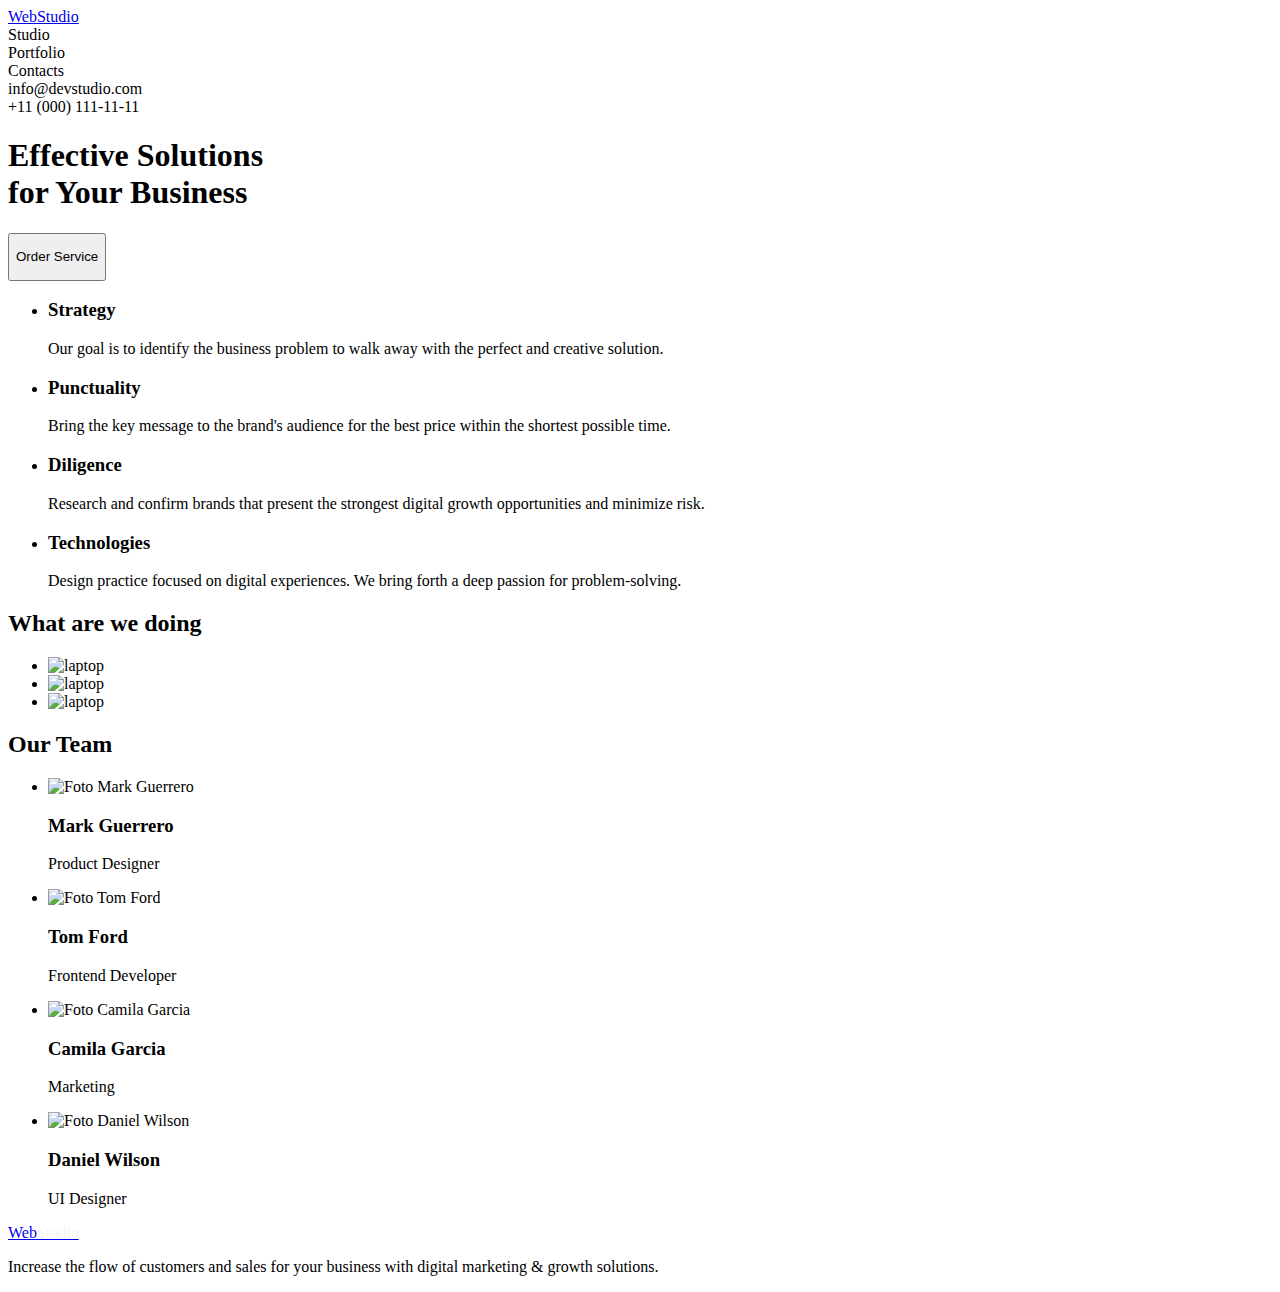
==== index.html @ e75c089c "Homework #1" ====
<!DOCTYPE html>
<html lang="en">
<head>
    <meta charset="UTF-8">
    <meta http-equiv="X-UA-Compatible" content="IE=edge">
    <meta name="viewport" content="width=device-width, initial-scale=1.0">
    <title>Document</title>
    <link href="styles/style.css" rel="stylesheet" type="text/css">
</head>
<body>
    <header>
        <div class="logo"></div>
        <a href="#" class="logo1"><span>Web</span>Studio</a>
        </div>
        
        <nav class="nav">
       
        <div href="#" class="studiotop">Studio</div>
        <div href="" class="portfolio">Portfolio</div>
        <div href="" class="contacts">Contacts</div>


        <div href="" class="email">info@devstudio.com</div>
        <div href="" class="tel">+11 (000) 111-11-11</div>
       
        </nav>
    </header>

    <section class="hero">
        <h1>Effective Solutions </br>for Your Business</h1>
        <button><p class="knopka">Order Service</p></button>
    
        <ul>
            <li class="strategy">
                <h3>Strategy</h3>
                <p>Our goal is to identify the business
                problem to walk away with the perfect and creative solution. </p>
            </li>
            <li class="punct">
                <h3>Punctuality</h3>
                <p>Bring the key message to the brand's audience for the best price within the shortest possible time.</p>
            </li>
            <li class="dili">
                <h3>Diligence</h3>
                <p>Research and confirm brands that present the strongest digital growth opportunities and minimize risk.</p>
            </li>
            <li class="tech">
                <h3>Technologies</h3>
                <p>Design practice focused on digital experiences. We bring forth a deep passion for problem-solving.</p>
            </li>
        </ul>
      </section>

      <section>
        <h2 class="what">What are we doing</h2>
        <ul>
            <li class="img1"><img src="images/1.jpg" width="300" alt="laptop"></li>
            <li class="img2"><img src="images/2.png" width="300" alt="laptop"></li>
            <li class="img3"><img src="images/3.png" width="300" alt="laptop"></li>
        </ul>
    </section>

    <section>
        <h2 class="our">Our Team</h2>

        <ul>
            <li class="team1">
                <img src="images/img1.png" width="264" alt="Foto Mark Guerrero">
                <h3>Mark Guerrero</h3>
                <p>Product Designer</p>
            </li>

            <li class="team2">
                <img src="images/img2.png" width="264" alt="Foto Tom Ford">
                <h3>Tom Ford</h3>
                <p>Frontend Developer</p>
            </li>
                
            <li class="team3">
                <img src="images/img3.png" width="264" alt="Foto Camila Garcia">
                <h3>Camila Garcia</h3>
                <p>Marketing</p>
            </li>
            
            <li class="team4">
                <img src="images/img4.png" width="264" alt="Foto Daniel Wilson">
                <h3>Daniel Wilson</h3>
                <p>UI Designer</p>
            </li>
        </ul>

        <footer>
            <div class="logof">
            <a href="#">Web<span style="color: #F4F4FD;">Studio</span></a>
            </div>
                
                <div class="footp">
                    <p>Increase the flow of customers and sales for your business with digital marketing & growth solutions.</p>
                </div>
            
        </footer>
    
</body>
</html>
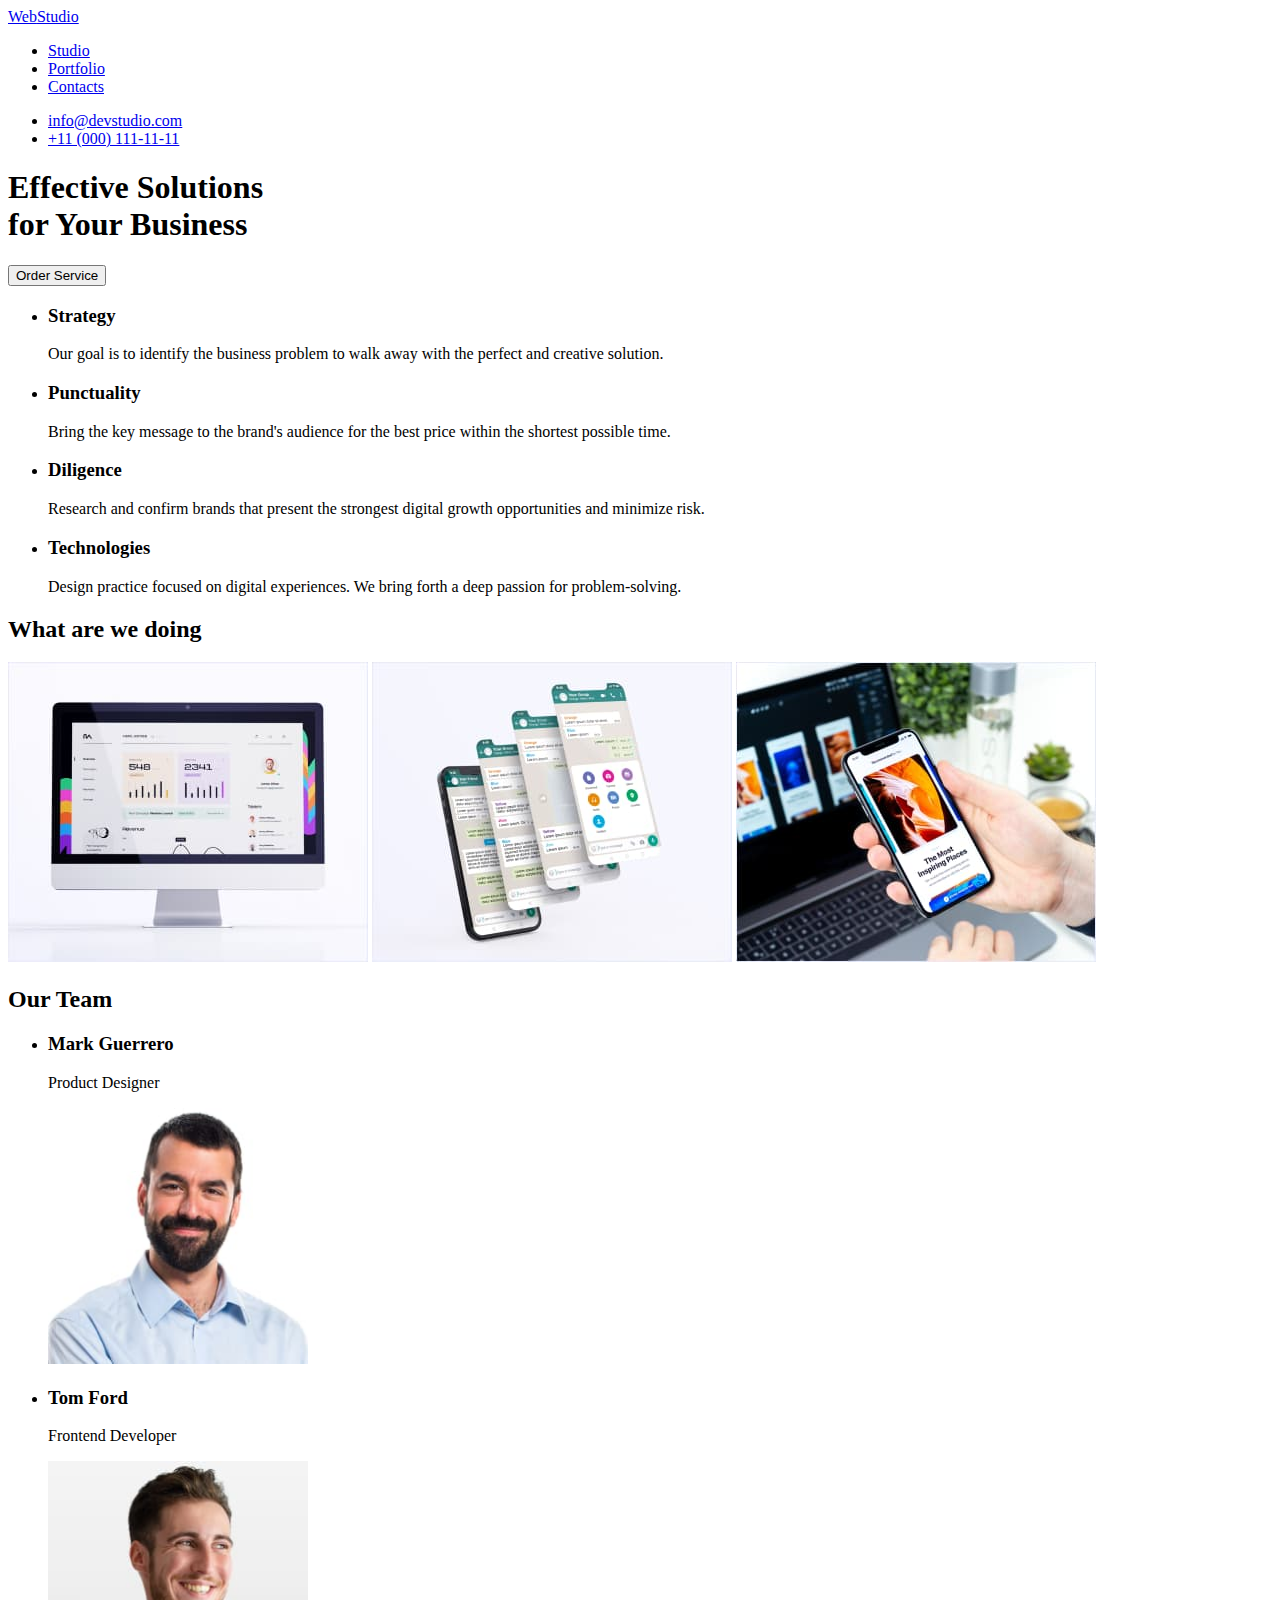
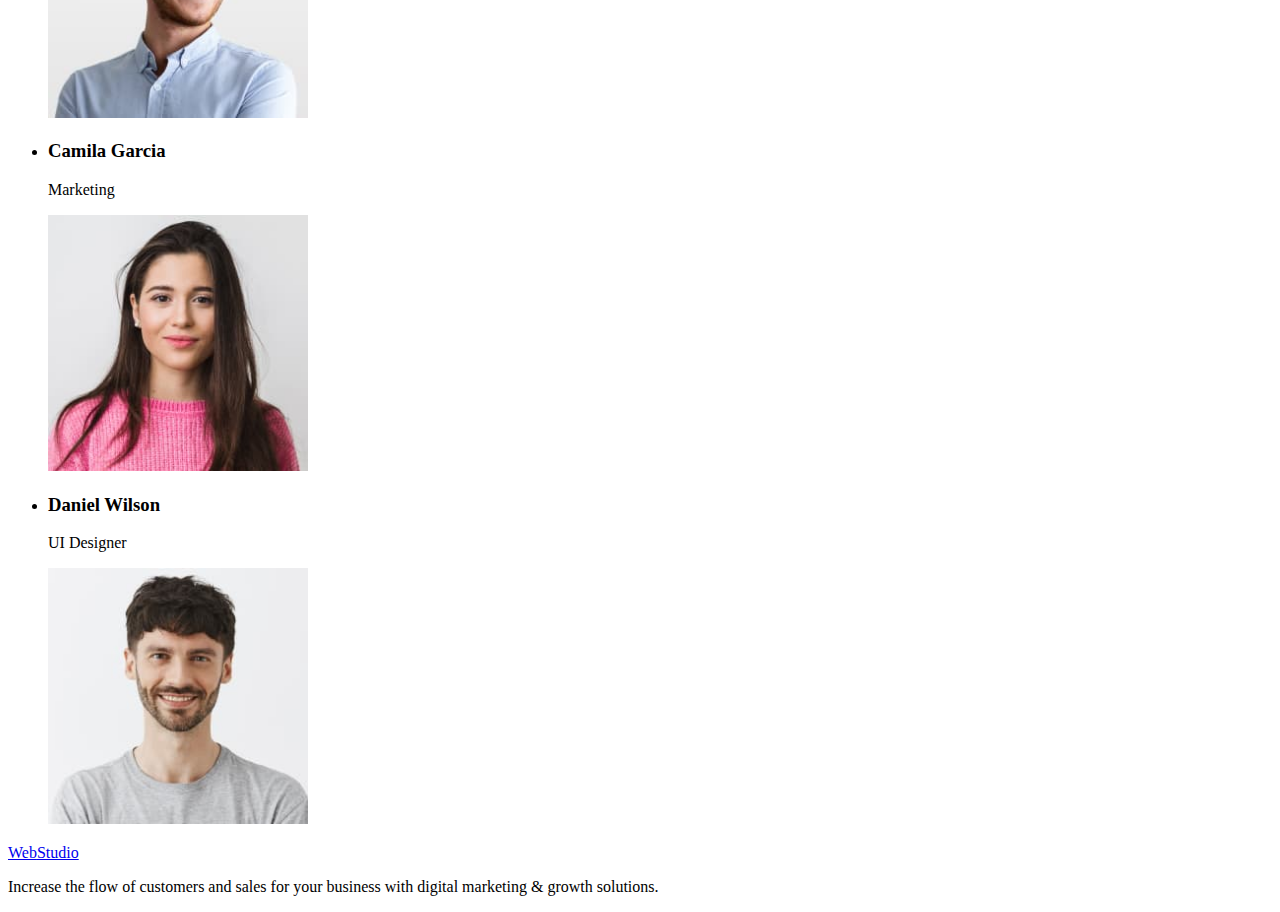
==== commit 9befd639: "update index html file" ====
--- a/index.html
+++ b/index.html
@@ -1,104 +1,94 @@
-<!DOCTYPE html>
-<html lang="en">
-<head>
-    <meta charset="UTF-8">
-    <meta http-equiv="X-UA-Compatible" content="IE=edge">
-    <meta name="viewport" content="width=device-width, initial-scale=1.0">
-    <title>Document</title>
-    <link href="styles/style.css" rel="stylesheet" type="text/css">
-</head>
-<body>
-    <header>
-        <div class="logo"></div>
-        <a href="#" class="logo1"><span>Web</span>Studio</a>
-        </div>
-        
-        <nav class="nav">
-       
-        <div href="#" class="studiotop">Studio</div>
-        <div href="" class="portfolio">Portfolio</div>
-        <div href="" class="contacts">Contacts</div>
-
-
-        <div href="" class="email">info@devstudio.com</div>
-        <div href="" class="tel">+11 (000) 111-11-11</div>
-       
-        </nav>
-    </header>
-
-    <section class="hero">
-        <h1>Effective Solutions </br>for Your Business</h1>
-        <button><p class="knopka">Order Service</p></button>
-    
-        <ul>
-            <li class="strategy">
-                <h3>Strategy</h3>
-                <p>Our goal is to identify the business
-                problem to walk away with the perfect and creative solution. </p>
-            </li>
-            <li class="punct">
-                <h3>Punctuality</h3>
-                <p>Bring the key message to the brand's audience for the best price within the shortest possible time.</p>
-            </li>
-            <li class="dili">
-                <h3>Diligence</h3>
-                <p>Research and confirm brands that present the strongest digital growth opportunities and minimize risk.</p>
-            </li>
-            <li class="tech">
-                <h3>Technologies</h3>
-                <p>Design practice focused on digital experiences. We bring forth a deep passion for problem-solving.</p>
-            </li>
-        </ul>
-      </section>
-
-      <section>
-        <h2 class="what">What are we doing</h2>
-        <ul>
-            <li class="img1"><img src="images/1.jpg" width="300" alt="laptop"></li>
-            <li class="img2"><img src="images/2.png" width="300" alt="laptop"></li>
-            <li class="img3"><img src="images/3.png" width="300" alt="laptop"></li>
-        </ul>
-    </section>
-
-    <section>
-        <h2 class="our">Our Team</h2>
-
-        <ul>
-            <li class="team1">
-                <img src="images/img1.png" width="264" alt="Foto Mark Guerrero">
-                <h3>Mark Guerrero</h3>
-                <p>Product Designer</p>
-            </li>
-
-            <li class="team2">
-                <img src="images/img2.png" width="264" alt="Foto Tom Ford">
-                <h3>Tom Ford</h3>
-                <p>Frontend Developer</p>
-            </li>
-                
-            <li class="team3">
-                <img src="images/img3.png" width="264" alt="Foto Camila Garcia">
-                <h3>Camila Garcia</h3>
-                <p>Marketing</p>
-            </li>
-            
-            <li class="team4">
-                <img src="images/img4.png" width="264" alt="Foto Daniel Wilson">
-                <h3>Daniel Wilson</h3>
-                <p>UI Designer</p>
-            </li>
-        </ul>
-
-        <footer>
-            <div class="logof">
-            <a href="#">Web<span style="color: #F4F4FD;">Studio</span></a>
-            </div>
-                
-                <div class="footp">
-                    <p>Increase the flow of customers and sales for your business with digital marketing & growth solutions.</p>
-                </div>
-            
-        </footer>
-    
-</body>
+<!DOCTYPE html>
+<html lang="en">
+
+<head>
+    <meta charset="UTF-8">
+    <meta http-equiv="X-UA-Compatible" content="IE=edge">
+    <meta name="viewport" content="width=device-width, initial-scale=1.0">
+    <title>WebStudio</title>
+</head>
+
+<body>
+    <header>
+        <a href="#"><span>Web</span>Studio</a>
+        <nav>
+            <ul>
+                <li><a href="#">Studio</a></li>
+                <li><a href="#">Portfolio</a></li>
+                <li><a href="#">Contacts</a></li>
+            </ul>
+        </nav>
+        <ul>
+            <li><a href="mailto:info@devstudio.com">info@devstudio.com</a></li>
+            <li><a href="tel:+110001111111">+11 (000) 111-11-11</a></li>
+        </ul>
+    </header>
+    <main>
+        <section>
+            <h1>Effective Solutions<br>
+                for Your Business</h1>
+            <button type="button">Order Service</button>
+        </section>
+        <section>
+            <ul>
+                <li>
+                    <h3>Strategy</h3>
+                    <p>Our goal is to identify the business
+                        problem to walk away with the perfect and creative solution. </p>
+                </li>
+                <li>
+                    <h3>Punctuality</h3>
+                    <p>Bring the key message to the brand's audience for the best price within the shortest possible
+                        time.</p>
+                </li>
+                <li>
+                    <h3>Diligence</h3>
+                    <p>Research and confirm brands that present the strongest digital growth opportunities and minimize
+                        risk.</p>
+                </li>
+                <li>
+                    <h3>Technologies</h3>
+                    <p>Design practice focused on digital experiences. We bring forth a deep passion for
+                        problem-solving.</p>
+                </li>
+            </ul>
+        </section>
+        <section>
+            <h2>What are we doing</h2>
+            <img src="./images/img1.jpg" alt="img-1" width="360">
+            <img src="./images/img2.jpg" alt="img-2" width="360">
+            <img src="./images/img3.jpg" alt="img-3" width="360">
+        </section>
+        <section>
+            <h2>Our Team</h2>
+            <ul>
+                <li>
+                    <h3>Mark Guerrero</h3>
+                    <p>Product Designer</p>
+                    <img src="./images/mark.jpg" alt="FotoMark" width="260">
+                </li>
+                <li>
+                    <h3>Tom Ford</h3>
+                    <p>Frontend Developer</p>
+                    <img src="./images/tom.jpg" alt="FotoTom" width="260">
+                </li>
+                <li>
+                    <h3>Camila Garcia</h3>
+                    <p>Marketing</p>
+                    <img src="./images/camila.jpg" alt="FotoCamila" width="260">
+                </li>
+                <li>
+                    <h3>Daniel Wilson</h3>
+                    <p>UI Designer</p>
+                    <img src="./images/daniel.jpg" alt="FotoDaniel" width="260">
+                </li>
+            </ul>
+        </section>
+    </main>
+    <footer>
+        <a href="#"><span>Web</span>Studio</a>
+        <p>Increase the flow of customers and sales for your business with digital marketing & growth solutions.</p>
+    </footer>
+</body>
+
 </html>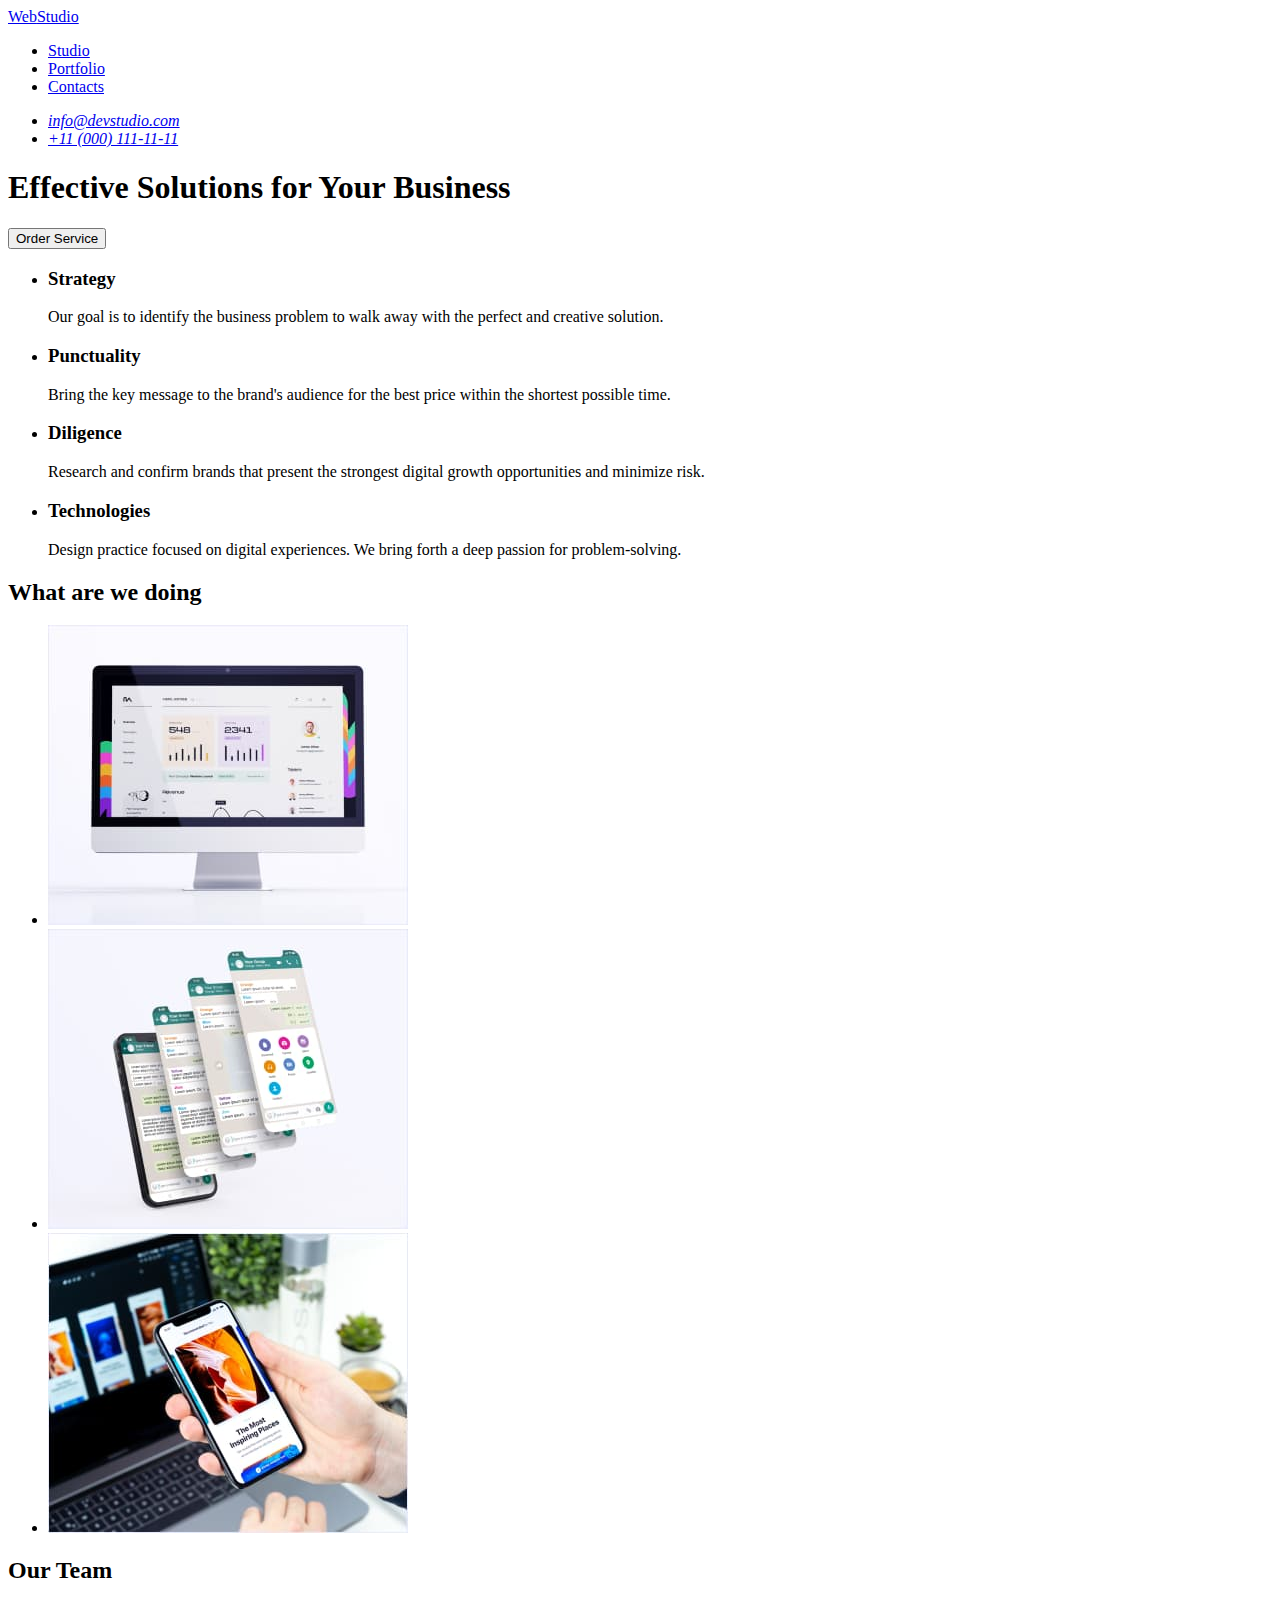
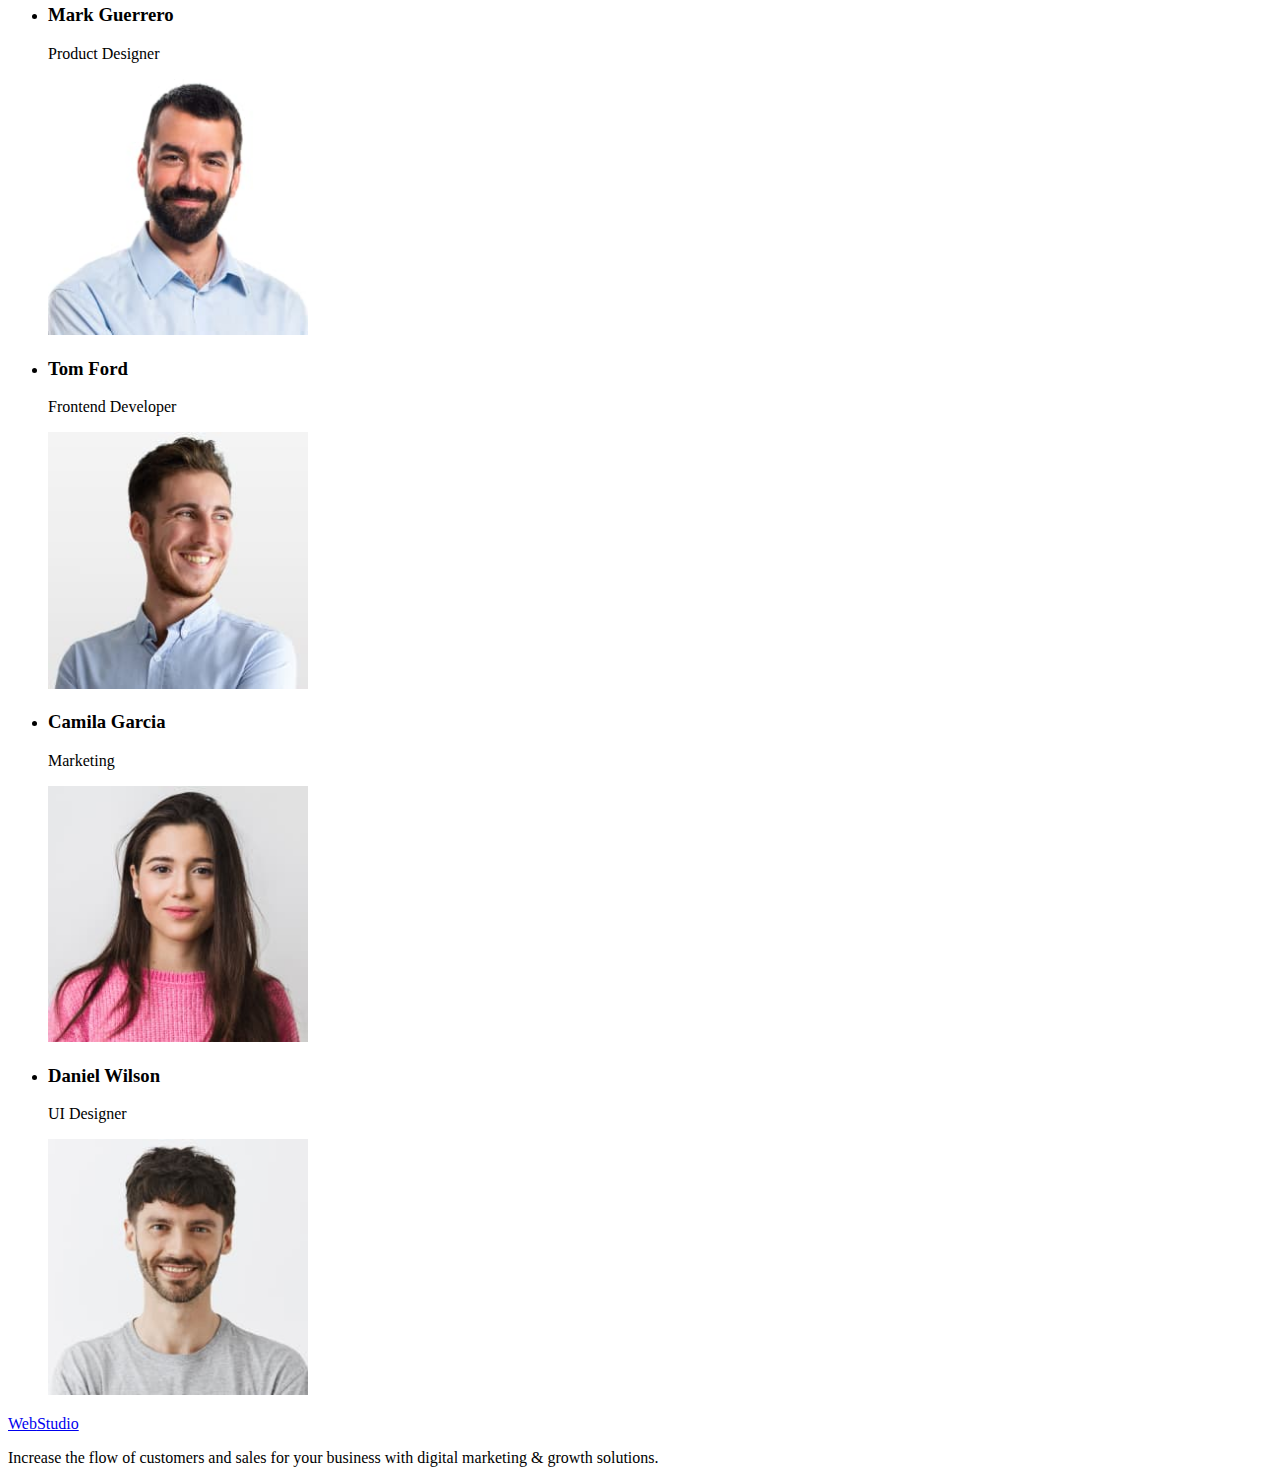
==== commit 55db85b6: "code correction" ====
--- a/index.html
+++ b/index.html
@@ -10,7 +10,7 @@
 
 <body>
     <header>
-        <a href="#"><span>Web</span>Studio</a>
+        <a href="#">Web<span>Studio</span></a>
         <nav>
             <ul>
                 <li><a href="#">Studio</a></li>
@@ -18,14 +18,17 @@
                 <li><a href="#">Contacts</a></li>
             </ul>
         </nav>
-        <ul>
-            <li><a href="mailto:info@devstudio.com">info@devstudio.com</a></li>
-            <li><a href="tel:+110001111111">+11 (000) 111-11-11</a></li>
-        </ul>
+        <address>
+            <ul>
+                <li><a href="mailto:info@devstudio.com">info@devstudio.com</a></li>
+                <li><a href="tel:+110001111111">+11 (000) 111-11-11</a></li>
+            </ul>
+        </address>
+
     </header>
     <main>
         <section>
-            <h1>Effective Solutions<br>
+            <h1>Effective Solutions
                 for Your Business</h1>
             <button type="button">Order Service</button>
         </section>
@@ -55,9 +58,17 @@
         </section>
         <section>
             <h2>What are we doing</h2>
-            <img src="./images/img1.jpg" alt="img-1" width="360">
-            <img src="./images/img2.jpg" alt="img-2" width="360">
-            <img src="./images/img3.jpg" alt="img-3" width="360">
+            <ul>
+                <li>
+                    <img src="./images/desktop-computer.jpg" alt="desktop computer" width="360">
+                </li>
+                <li>
+                    <img src="./images/phone-screens.jpg" alt="phone screens" width="360">
+                </li>
+                <li>
+                    <img src="./images/phone-pc.jpg" alt="phone and PC connection" width="360">
+                </li>
+            </ul>
         </section>
         <section>
             <h2>Our Team</h2>
@@ -65,28 +76,28 @@
                 <li>
                     <h3>Mark Guerrero</h3>
                     <p>Product Designer</p>
-                    <img src="./images/mark.jpg" alt="FotoMark" width="260">
+                    <img src="./images/photo-mark.jpg" alt="photo Mark" width="260">
                 </li>
                 <li>
                     <h3>Tom Ford</h3>
                     <p>Frontend Developer</p>
-                    <img src="./images/tom.jpg" alt="FotoTom" width="260">
+                    <img src="./images/photo-tom.jpg" alt="photo Tom" width="260">
                 </li>
                 <li>
                     <h3>Camila Garcia</h3>
                     <p>Marketing</p>
-                    <img src="./images/camila.jpg" alt="FotoCamila" width="260">
+                    <img src="./images/photo-camila.jpg" alt="photo Camila" width="260">
                 </li>
                 <li>
                     <h3>Daniel Wilson</h3>
                     <p>UI Designer</p>
-                    <img src="./images/daniel.jpg" alt="FotoDaniel" width="260">
+                    <img src="./images/photo-daniel.jpg" alt="photo Daniel" width="260">
                 </li>
             </ul>
         </section>
     </main>
     <footer>
-        <a href="#"><span>Web</span>Studio</a>
+        <a href="#">Web<span>Studio</span></a>
         <p>Increase the flow of customers and sales for your business with digital marketing & growth solutions.</p>
     </footer>
 </body>
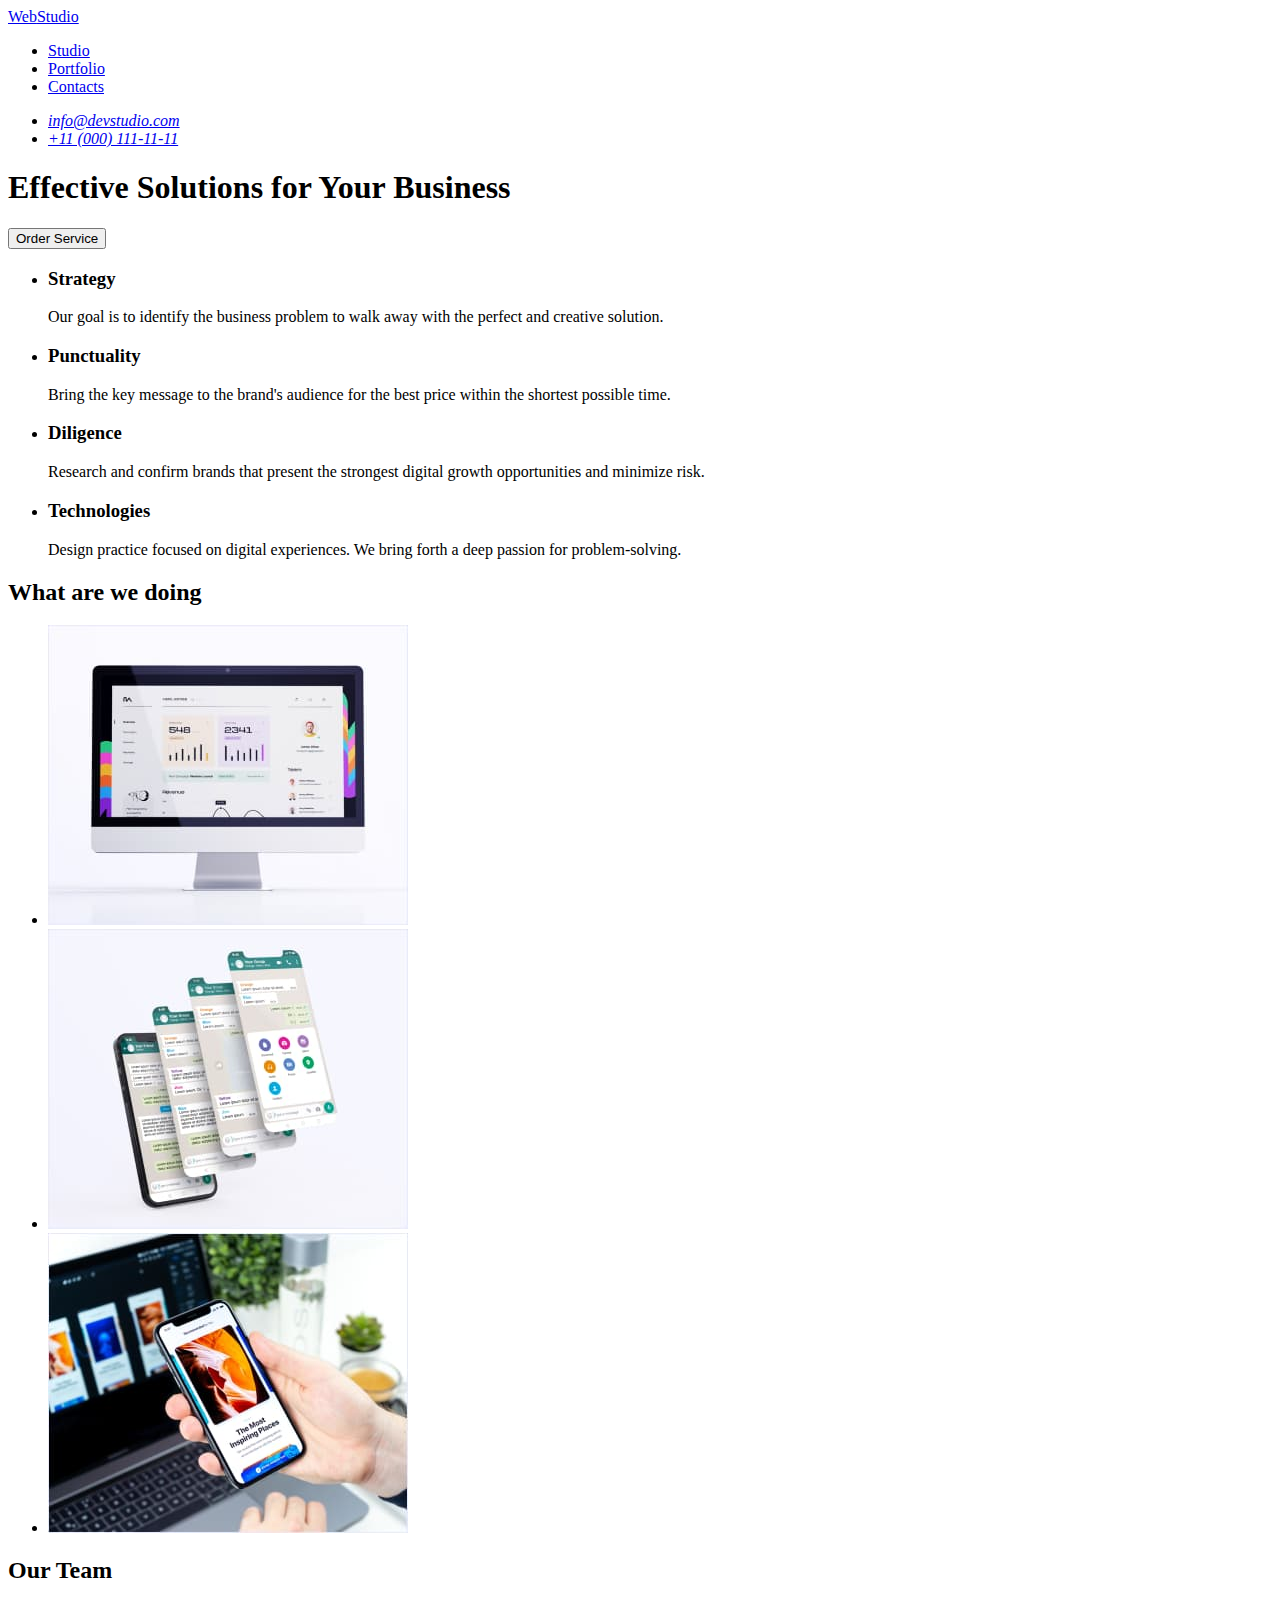
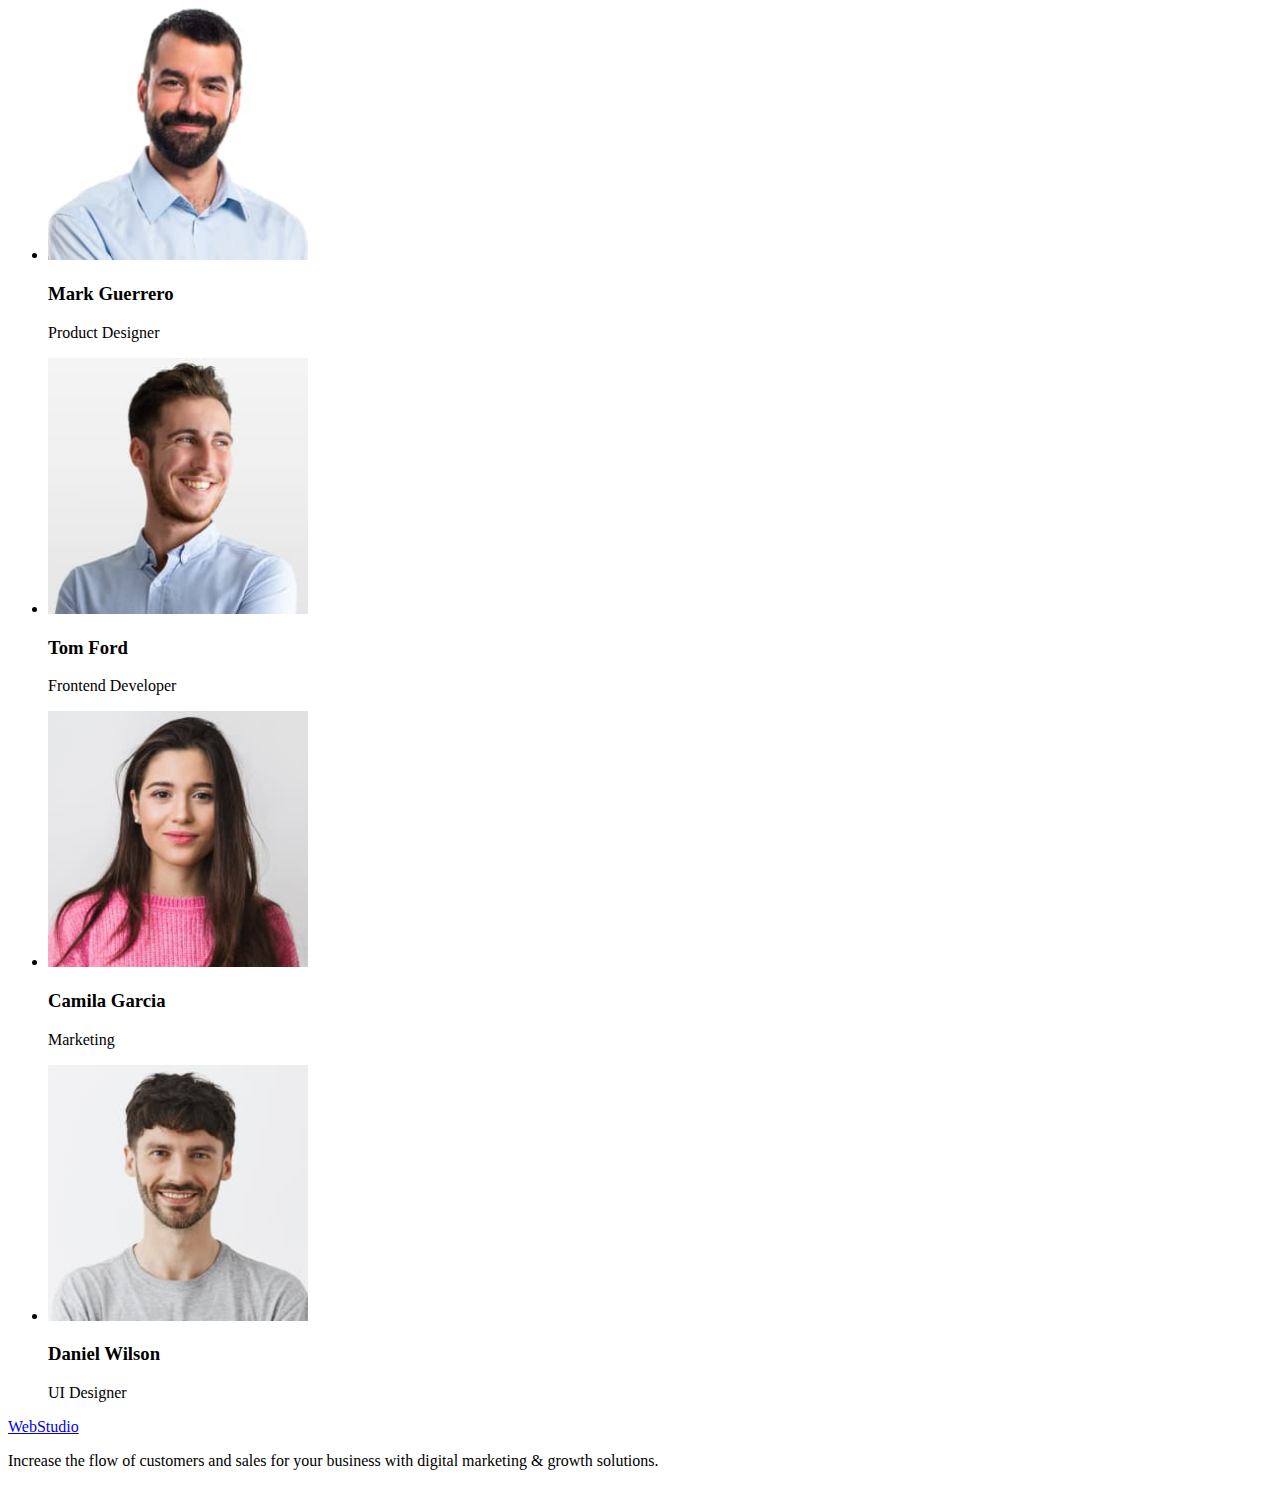
==== commit 2b99dda8: "latest fixes" ====
--- a/index.html
+++ b/index.html
@@ -74,24 +74,24 @@
             <h2>Our Team</h2>
             <ul>
                 <li>
+                    <img src="./images/photo-mark.jpg" alt="photo Mark" width="260">
                     <h3>Mark Guerrero</h3>
                     <p>Product Designer</p>
-                    <img src="./images/photo-mark.jpg" alt="photo Mark" width="260">
                 </li>
                 <li>
+                    <img src="./images/photo-tom.jpg" alt="photo Tom" width="260">
                     <h3>Tom Ford</h3>
                     <p>Frontend Developer</p>
-                    <img src="./images/photo-tom.jpg" alt="photo Tom" width="260">
                 </li>
                 <li>
+                    <img src="./images/photo-camila.jpg" alt="photo Camila" width="260">
                     <h3>Camila Garcia</h3>
                     <p>Marketing</p>
-                    <img src="./images/photo-camila.jpg" alt="photo Camila" width="260">
                 </li>
                 <li>
+                    <img src="./images/photo-daniel.jpg" alt="photo Daniel" width="260">
                     <h3>Daniel Wilson</h3>
                     <p>UI Designer</p>
-                    <img src="./images/photo-daniel.jpg" alt="photo Daniel" width="260">
                 </li>
             </ul>
         </section>
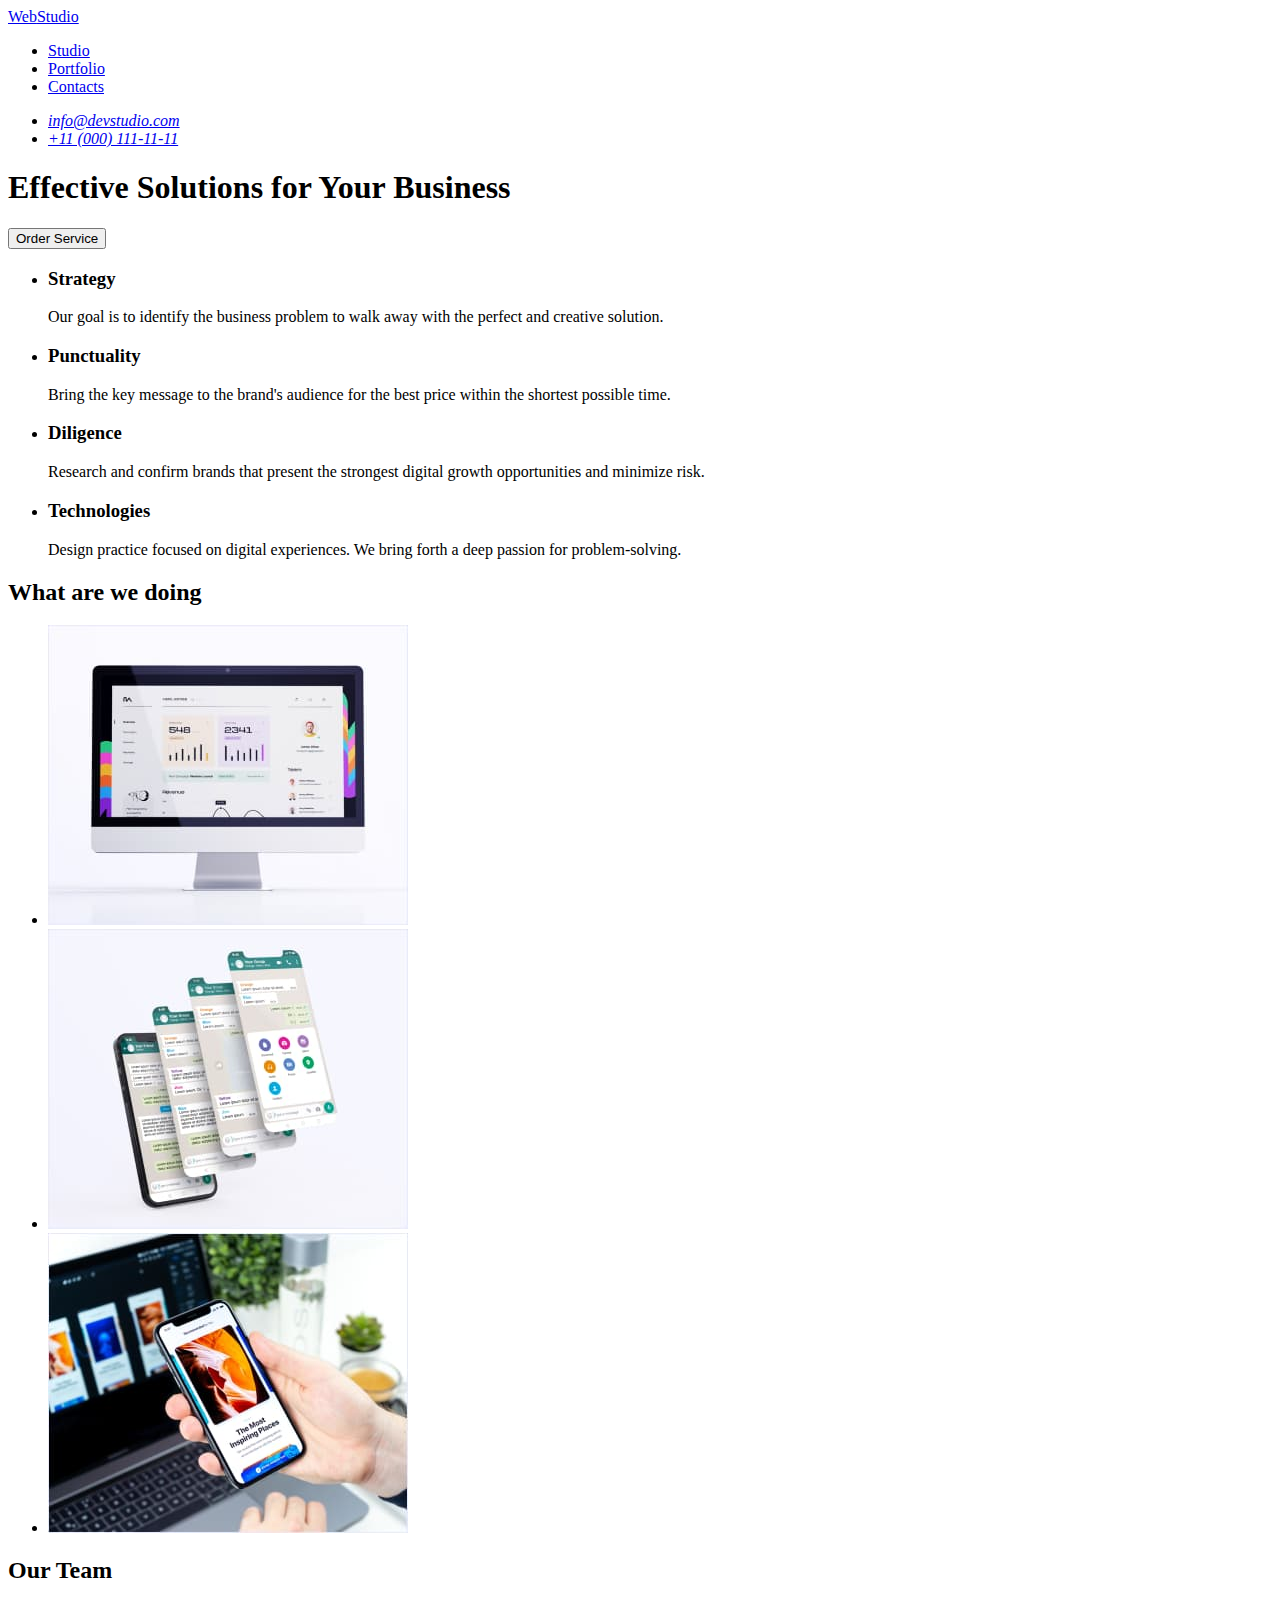
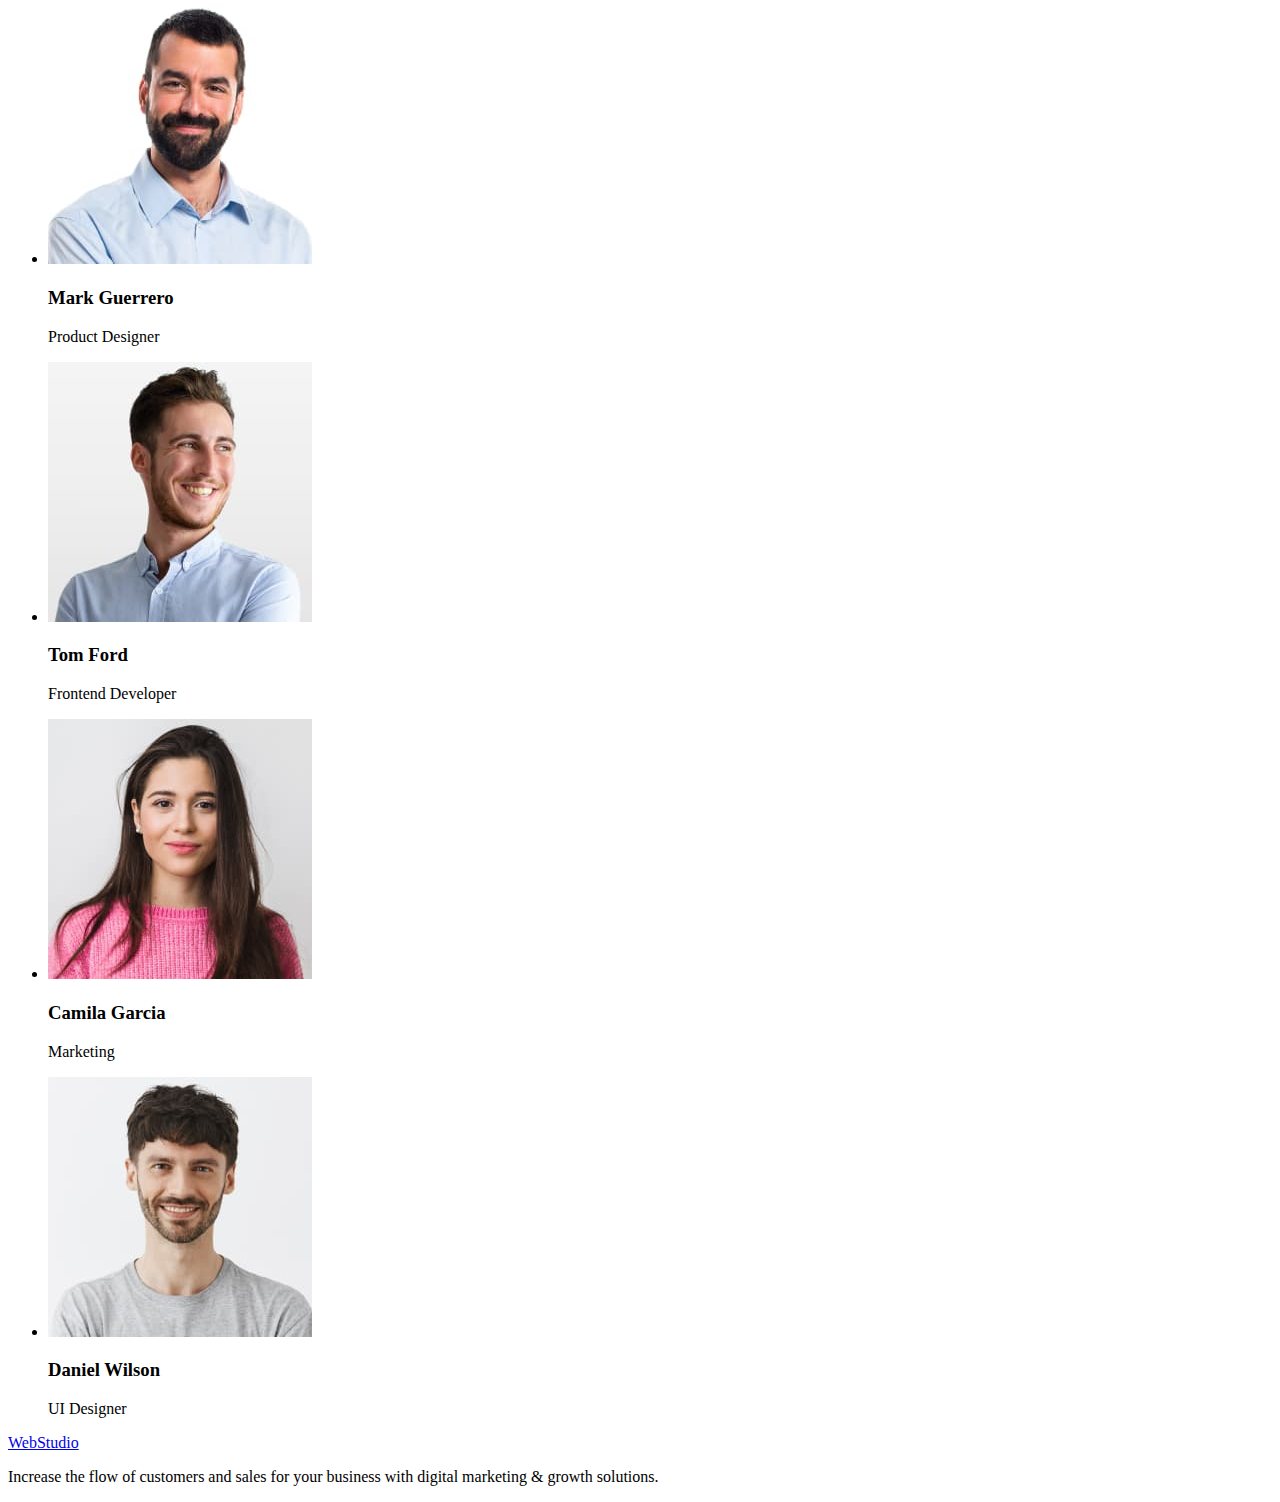
==== commit f8b41df0: "update index.html" ====
--- a/index.html
+++ b/index.html
@@ -74,22 +74,22 @@
             <h2>Our Team</h2>
             <ul>
                 <li>
-                    <img src="./images/photo-mark.jpg" alt="photo Mark" width="260">
+                    <img src="./images/photo-mark.jpg" alt="photo Mark" width="264">
                     <h3>Mark Guerrero</h3>
                     <p>Product Designer</p>
                 </li>
                 <li>
-                    <img src="./images/photo-tom.jpg" alt="photo Tom" width="260">
+                    <img src="./images/photo-tom.jpg" alt="photo Tom" width="264">
                     <h3>Tom Ford</h3>
                     <p>Frontend Developer</p>
                 </li>
                 <li>
-                    <img src="./images/photo-camila.jpg" alt="photo Camila" width="260">
+                    <img src="./images/photo-camila.jpg" alt="photo Camila" width="264">
                     <h3>Camila Garcia</h3>
                     <p>Marketing</p>
                 </li>
                 <li>
-                    <img src="./images/photo-daniel.jpg" alt="photo Daniel" width="260">
+                    <img src="./images/photo-daniel.jpg" alt="photo Daniel" width="264">
                     <h3>Daniel Wilson</h3>
                     <p>UI Designer</p>
                 </li>
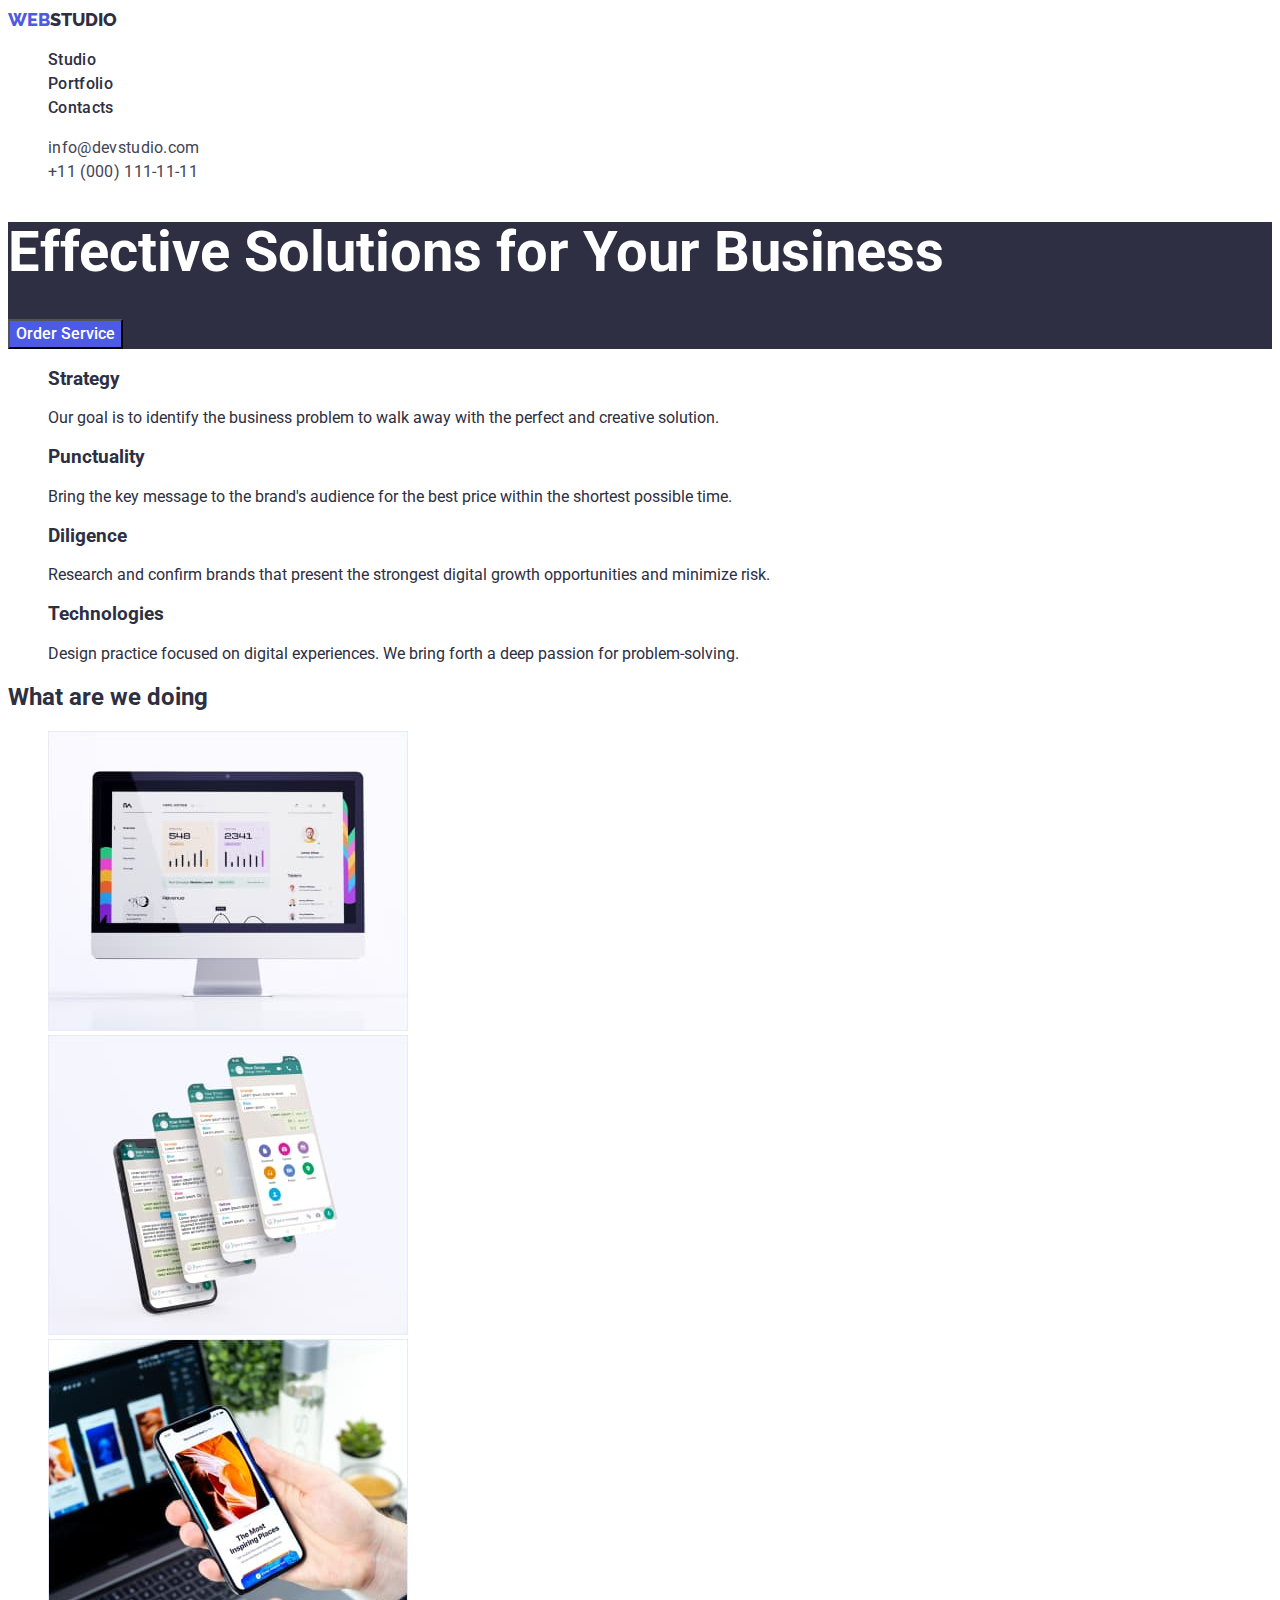
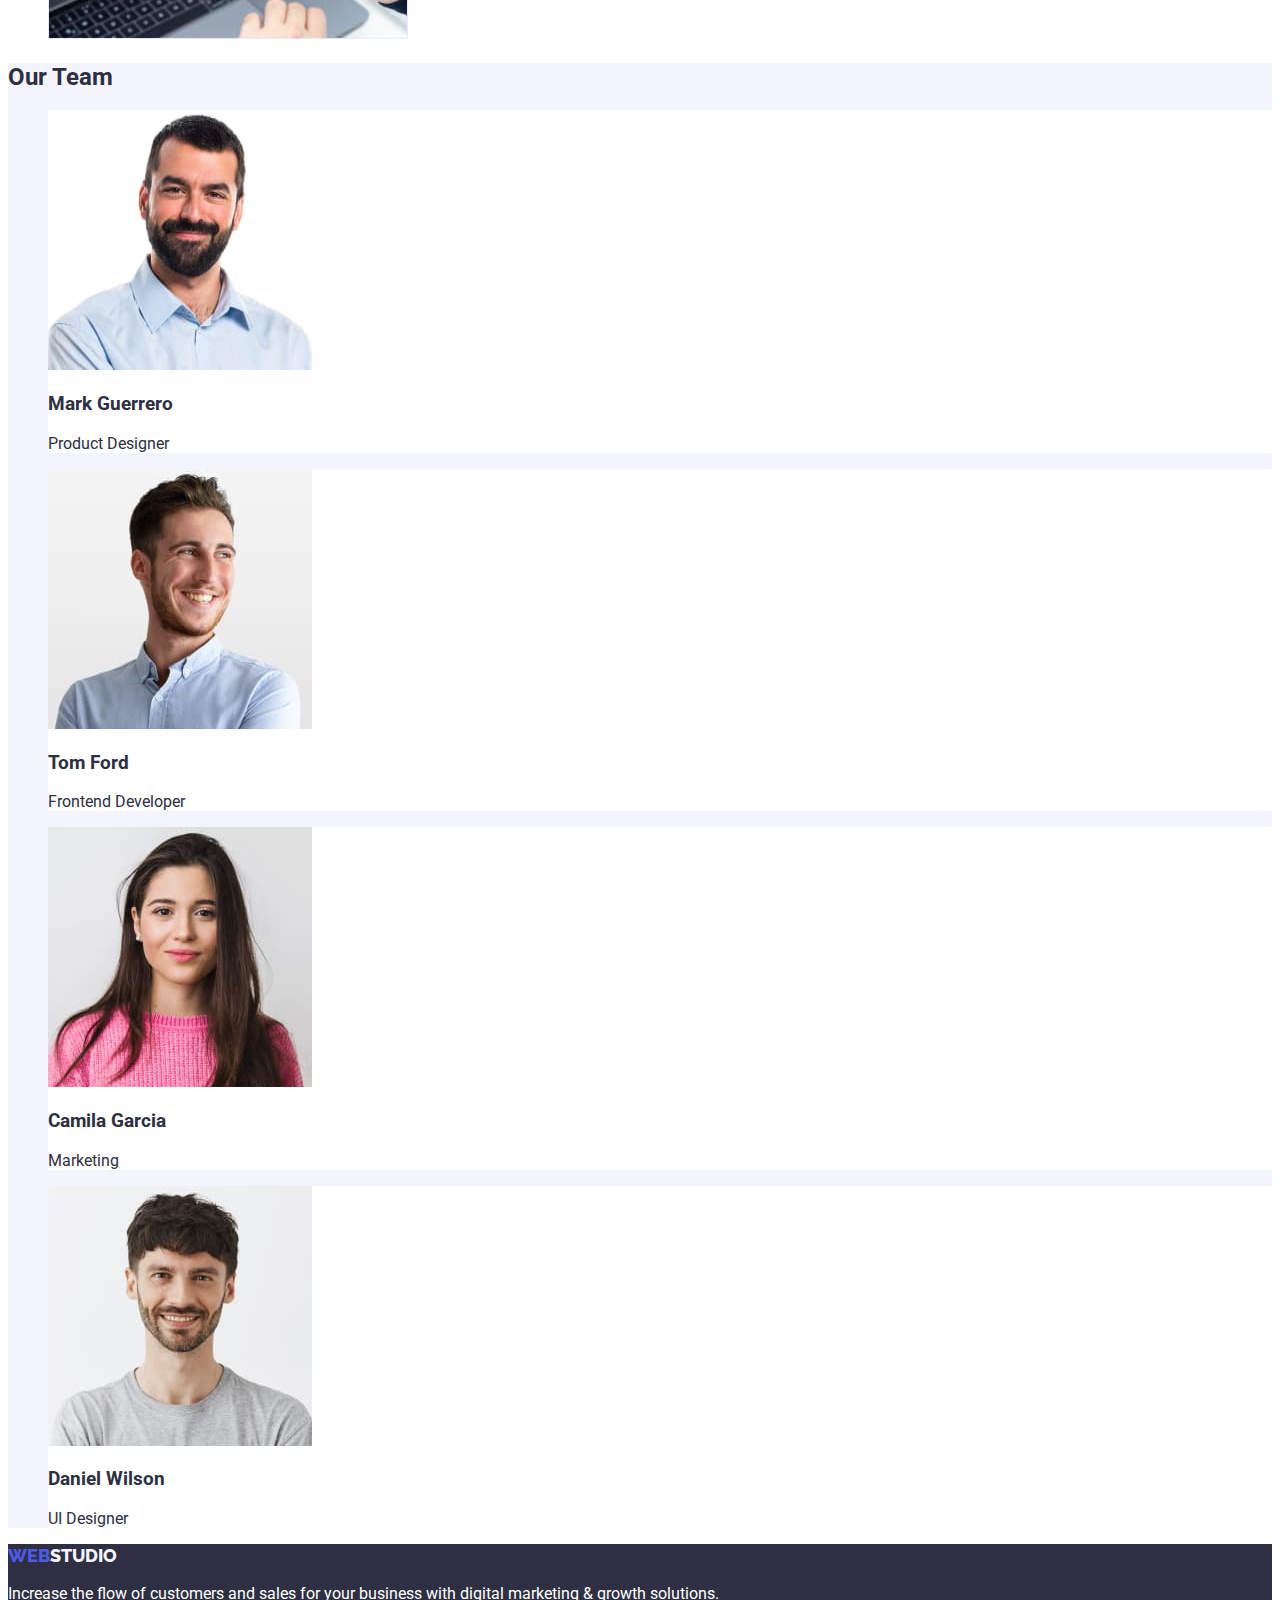
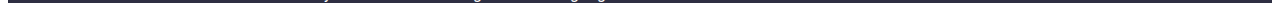
==== commit 74509c9f: "hw-02" ====
--- a/index.html
+++ b/index.html
@@ -6,89 +6,113 @@
     <meta http-equiv="X-UA-Compatible" content="IE=edge">
     <meta name="viewport" content="width=device-width, initial-scale=1.0">
     <title>WebStudio</title>
+    <link rel="stylesheet" href="./css/styles.css">
+    <link rel="preconnect" href="https://fonts.googleapis.com">
+    <link rel="preconnect" href="https://fonts.gstatic.com" crossorigin>
+    <link
+        href="https://fonts.googleapis.com/css2?family=Raleway:wght@800&family=Roboto:wght@400;500;700;900&display=swap"
+        rel="stylesheet">
 </head>
 
-<body>
+<body class="page">
+
+        <!-- header -->
+
+
     <header>
-        <a href="#">Web<span>Studio</span></a>
+        <a class="logo point" href="./index.html">Web<span class="header-logo">Studio</span></a>
         <nav>
-            <ul>
-                <li><a href="#">Studio</a></li>
-                <li><a href="#">Portfolio</a></li>
-                <li><a href="#">Contacts</a></li>
+            <ul class="menu-list">
+                <li class="menu-items point"><a class="menu-link point" href="./index.html">Studio</a></li>
+                <li class="menu-items point"><a class="menu-link point" href="./portfolio.html">Portfolio</a></li>
+                <li class="menu-items point"><a class="menu-link point" href="#">Contacts</a></li>
             </ul>
         </nav>
-        <address>
-            <ul>
-                <li><a href="mailto:info@devstudio.com">info@devstudio.com</a></li>
-                <li><a href="tel:+110001111111">+11 (000) 111-11-11</a></li>
+        <address class="contact">
+            <ul class="contact-list">
+                <li class="contact-items point"><a class="contact-link point"
+                        href="mailto:info@devstudio.com">info@devstudio.com</a></li>
+                <li class="contact-items point"><a class="contact-link point" href="tel:+110001111111">+11 (000)
+                        111-11-11</a>
+                </li>
             </ul>
         </address>
 
     </header>
     <main>
-        <section>
-            <h1>Effective Solutions
+
+        <!-- hero -->
+
+
+        <section class="hero">
+            <h1 class="hero-title">Effective Solutions
                 for Your Business</h1>
-            <button type="button">Order Service</button>
+            <button class="hero-button" type="button">Order Service</button>
         </section>
-        <section>
-            <ul>
-                <li>
+        <section class="quality">
+            <ul class="quality-list">
+                <li class="quality-items point">
                     <h3>Strategy</h3>
                     <p>Our goal is to identify the business
                         problem to walk away with the perfect and creative solution. </p>
                 </li>
-                <li>
+                <li class="quality-items point">
                     <h3>Punctuality</h3>
                     <p>Bring the key message to the brand's audience for the best price within the shortest possible
                         time.</p>
                 </li>
-                <li>
+                <li class="quality-items point">
                     <h3>Diligence</h3>
                     <p>Research and confirm brands that present the strongest digital growth opportunities and minimize
                         risk.</p>
                 </li>
-                <li>
+                <li class="quality-items point">
                     <h3>Technologies</h3>
                     <p>Design practice focused on digital experiences. We bring forth a deep passion for
                         problem-solving.</p>
                 </li>
             </ul>
         </section>
-        <section>
-            <h2>What are we doing</h2>
-            <ul>
-                <li>
+
+        <!-- specialization -->
+
+
+        <section class="specialization">
+            <h2 class="specialization-title">What are we doing</h2>
+            <ul class="specialization-list point">
+                <li class="specialization-items">
                     <img src="./images/desktop-computer.jpg" alt="desktop computer" width="360">
                 </li>
-                <li>
+                <li class="specialization-items">
                     <img src="./images/phone-screens.jpg" alt="phone screens" width="360">
                 </li>
-                <li>
+                <li class="specialization-items">
                     <img src="./images/phone-pc.jpg" alt="phone and PC connection" width="360">
                 </li>
             </ul>
         </section>
-        <section>
-            <h2>Our Team</h2>
-            <ul>
-                <li>
+
+        <!-- team -->
+
+        <section class="team">
+            <h2 class="team-title">Our Team</h2>
+            <ul class="team-list point">
+                <li class="team-items">
                     <img src="./images/photo-mark.jpg" alt="photo Mark" width="264">
                     <h3>Mark Guerrero</h3>
                     <p>Product Designer</p>
                 </li>
-                <li>
+                <li class="team-items">
                     <img src="./images/photo-tom.jpg" alt="photo Tom" width="264">
                     <h3>Tom Ford</h3>
                     <p>Frontend Developer</p>
                 </li>
-                <li>
+                <li class="team-items">
                     <img src="./images/photo-camila.jpg" alt="photo Camila" width="264">
                     <h3>Camila Garcia</h3>
                     <p>Marketing</p>
                 </li>
-                <li>
+                <li class="team-items">
                     <img src="./images/photo-daniel.jpg" alt="photo Daniel" width="264">
                     <h3>Daniel Wilson</h3>
                     <p>UI Designer</p>
@@ -96,9 +120,13 @@
             </ul>
         </section>
     </main>
-    <footer>
-        <a href="#">Web<span>Studio</span></a>
-        <p>Increase the flow of customers and sales for your business with digital marketing & growth solutions.</p>
+
+        <!-- footer -->
+
+    <footer class="foot">
+        <a class="logo point" href="#">Web<span class="footer-logo">Studio</span></a>
+        <p class="footer-text">Increase the flow of customers and sales for your business with digital marketing &
+            growth solutions.</p>
     </footer>
 </body>
 
--- a/css/styles.css
+++ b/css/styles.css
@@ -0,0 +1,134 @@
+.page {
+    font-family: "Roboto", "Raleway";
+    font-style: normal;
+    font-weight: 400;
+    color: #2E2F42;
+}
+
+.point {
+    text-decoration: none;
+    list-style-type: none;
+}
+
+
+/* header */
+
+.logo {
+    font-family: "Raleway";
+    font-style: normal;
+    font-weight: 800;
+    font-size: 18px;
+    line-height: 24px;
+    color: #4D5AE5;
+    text-transform: uppercase;
+}
+
+.header-logo {
+    color: #2E2F42;
+}
+
+.footer-logo {
+    color: #F4F4FD;
+}
+
+.menu-list {
+    font-family: 'Roboto';
+    font-weight: 500;
+    font-size: 16px;
+    line-height: 24px;
+    letter-spacing: 0.02em;
+    color: #2E2F42;
+}
+
+.menu-link {
+    color: #2E2F42;
+}
+
+.menu-link:hover,
+.menu-link:focus {
+    color: #404BBF;
+}
+
+
+.contact-list {
+    font-family: 'Roboto';
+    font-style: normal;
+    font-size: 16px;
+    line-height: 24px;
+    letter-spacing: 0.02em;
+    color: #434455;
+}
+
+.contact-link {
+    color: #434455;
+}
+
+.contact-link:hover,
+.contact-link:focus {
+    color: #404BBF;
+}
+
+
+
+/* hero */
+.hero {
+    background-color: #2E2F42;
+}
+
+.hero-title {
+    font-family: 'Roboto';
+    font-weight: 700;
+    font-size: 56px;
+    line-height: 60px;
+    color: #ffffff;
+}
+
+.hero-button {
+    background-color: #4D5AE5;
+    color: #ffffff;
+    font-family: 'Roboto';
+    font-weight: 500;
+    font-size: 16px;
+    line-height: 24px;
+}
+
+/* quality */
+
+
+
+
+
+/* team */
+
+.team {
+    background-color: #F4F4FD;
+}
+
+.team-items {
+    background-color: #fff;
+}
+
+/* footer */
+
+.foot {
+    background-color: #2E2F42;
+}
+
+.footer-text {
+    color: #ffffff;
+}
+
+
+
+/* portfolio*/
+
+
+.filters-button {
+    color: #4D5AE5;
+    font-family: 'Roboto';
+    font-style: normal;
+    font-weight: 500;
+    font-size: 16px;
+    line-height: 24px;
+}
+
